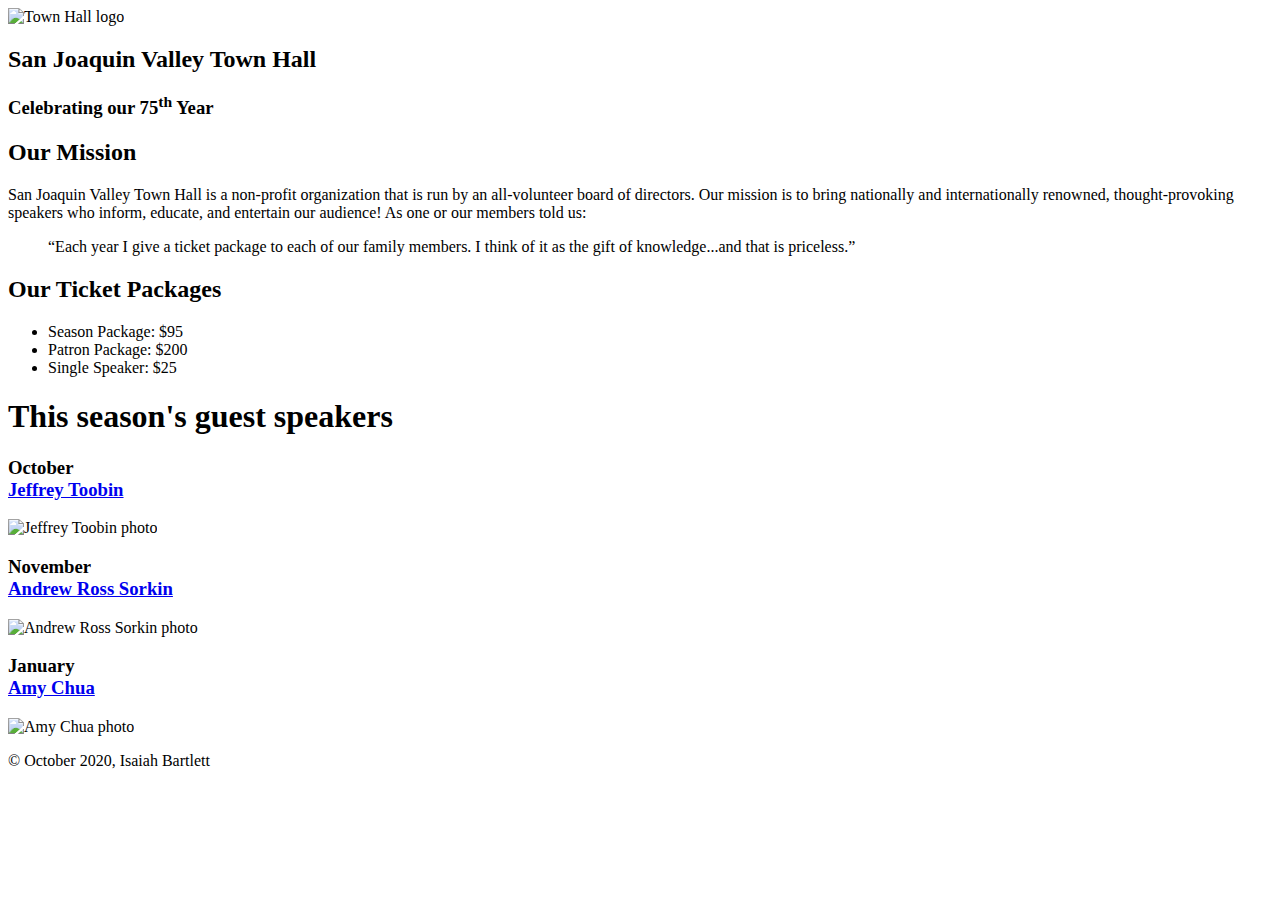
==== index.html @ 59079f50 "Create index.html" ====
<!DOCTYPE html>
<html lang="en">

<head>
	<meta charset="utf-8">
	<title>San Joaquin Valley Town Hall</title>
	<link rel="shortcut icon" href="images/favicon.ico">
	<link rel="stylesheet" href="styles/main.css">
</head>

<body>
	<header>
		<img src="images/town_hall_logo.gif" alt="Town Hall logo" height="80">
		<h2>San Joaquin Valley Town Hall</h2>
		<h3>Celebrating our <span class="shadow">75<sup>th</sup></span> Year</h3>
	</header>
	<main>
		<h2>Our Mission</h2>
		<p>San Joaquin Valley Town Hall is a non-profit organization that is run by an 
			all-volunteer board of directors. Our mission is to bring nationally and 
			internationally renowned, thought-provoking speakers who inform, educate, 
			and entertain our audience! As one or our members told us:</p>
		<blockquote>&ldquo;Each year I give a ticket package to each of our family members. 
			I think of it as the gift of knowledge...and that is priceless.&rdquo;</blockquote>

		<h2>Our Ticket Packages</h2>
		<ul>
			<li>Season Package: $95</li>
			<li>Patron Package: $200</li>
			<li>Single Speaker: $25</li>
		</ul>

		<h1>This season's guest speakers</h1>
		<h3>October<br><a href="speakers/toobin.html">Jeffrey Toobin</a></h3>
		<img src="images/toobin75.jpg" alt="Jeffrey Toobin photo">
		<h3>November<br><a href="speakers/sorkin.html">Andrew Ross Sorkin</a></h3>
		<img src="images/sorkin75.jpg" alt="Andrew Ross Sorkin photo">
		<h3>January<br><a href="speakers/chua.html">Amy Chua</a></h3>
		<img src="images/chua75.jpg" alt="Amy Chua photo">
	</main>
	<footer>
		<p>&copy; October 2020, Isaiah Bartlett</p>
	</footer>
</body>
</html>
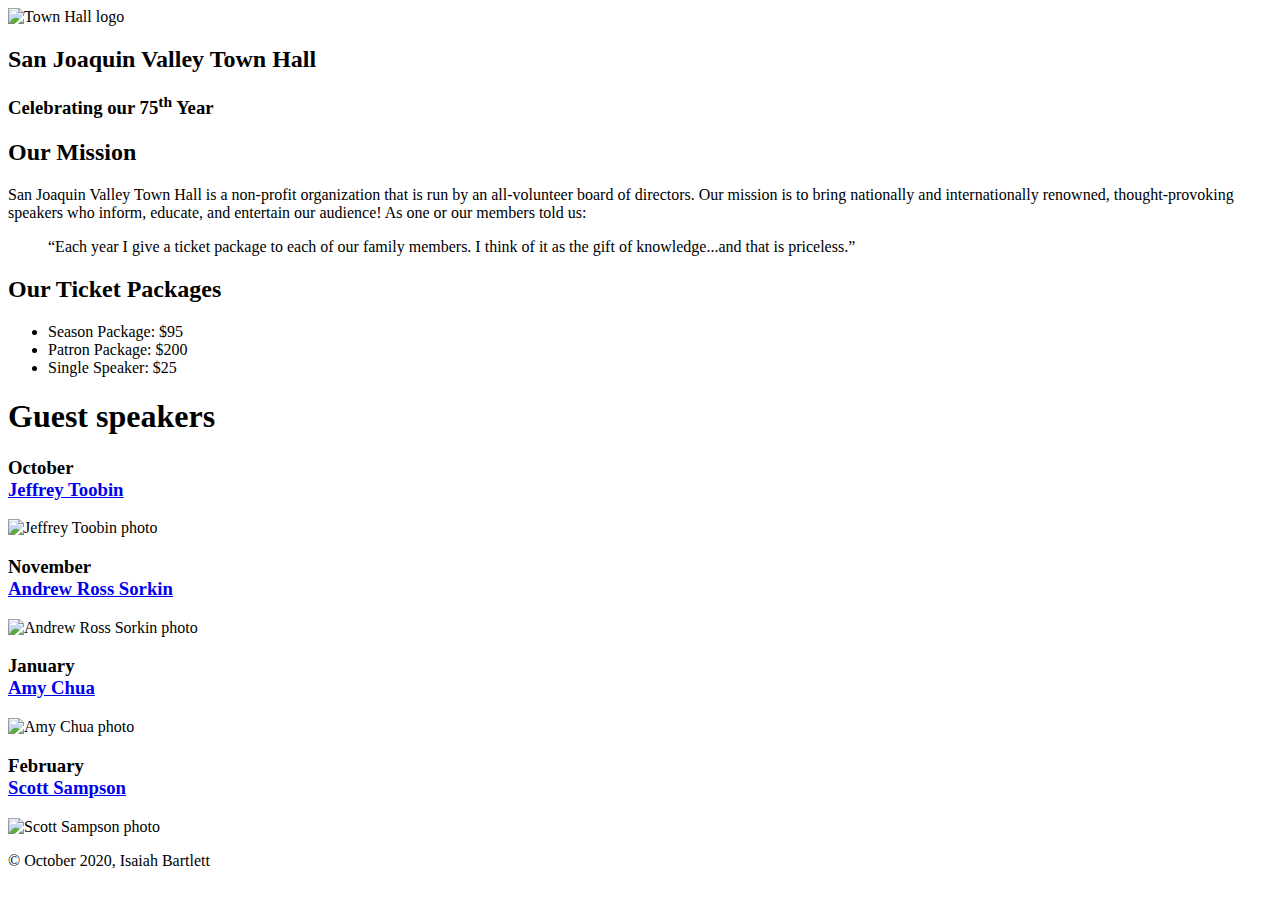
==== commit 810ffa6b: "Update index.html" ====
--- a/index.html
+++ b/index.html
@@ -15,6 +15,7 @@
 		<h3>Celebrating our <span class="shadow">75<sup>th</sup></span> Year</h3>
 	</header>
 	<main>
+		<section>
 		<h2>Our Mission</h2>
 		<p>San Joaquin Valley Town Hall is a non-profit organization that is run by an 
 			all-volunteer board of directors. Our mission is to bring nationally and 
@@ -29,14 +30,18 @@
 			<li>Patron Package: $200</li>
 			<li>Single Speaker: $25</li>
 		</ul>
-
-		<h1>This season's guest speakers</h1>
+		</section>
+		<aside>
+		<h1>Guest speakers</h1>
 		<h3>October<br><a href="speakers/toobin.html">Jeffrey Toobin</a></h3>
 		<img src="images/toobin75.jpg" alt="Jeffrey Toobin photo">
 		<h3>November<br><a href="speakers/sorkin.html">Andrew Ross Sorkin</a></h3>
 		<img src="images/sorkin75.jpg" alt="Andrew Ross Sorkin photo">
 		<h3>January<br><a href="speakers/chua.html">Amy Chua</a></h3>
 		<img src="images/chua75.jpg" alt="Amy Chua photo">
+		<h3>February<br><a href="speakers/c7_sampson.html">Scott Sampson</a></h3>
+		<img src="images/sampson75.jpg" alt="Scott Sampson photo">
+		</aside>
 	</main>
 	<footer>
 		<p>&copy; October 2020, Isaiah Bartlett</p>
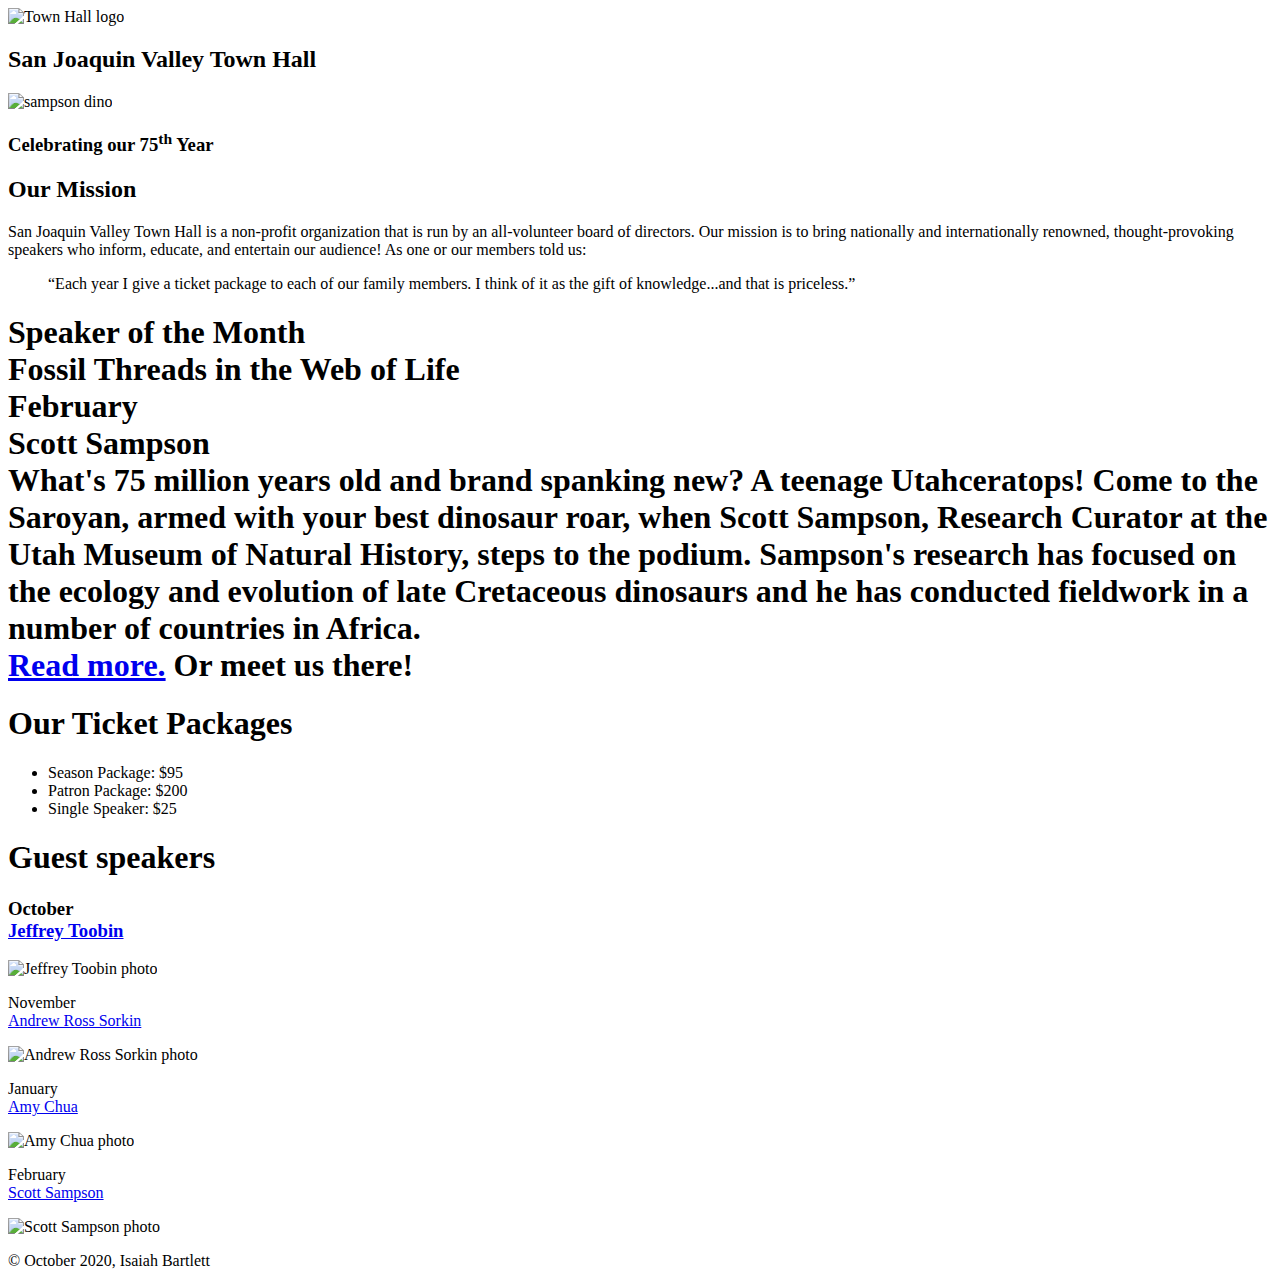
==== commit 42f32077: "Update index.html" ====
--- a/index.html
+++ b/index.html
@@ -12,6 +12,7 @@
 	<header>
 		<img src="images/town_hall_logo.gif" alt="Town Hall logo" height="80">
 		<h2>San Joaquin Valley Town Hall</h2>
+		<img src="images/sampson_dinosaur.jpg" alt="sampson dino" height="80">
 		<h3>Celebrating our <span class="shadow">75<sup>th</sup></span> Year</h3>
 	</header>
 	<main>
@@ -23,8 +24,13 @@
 			and entertain our audience! As one or our members told us:</p>
 		<blockquote>&ldquo;Each year I give a ticket package to each of our family members. 
 			I think of it as the gift of knowledge...and that is priceless.&rdquo;</blockquote>
+		<h1> Speaker of the Month<br> Fossil Threads in the Web of Life <br> February <br> Scott Sampson <br> What's 75 million years old and brand spanking new? A teenage Utahceratops! Come to the Saroyan, armed with your best dinosaur roar, when Scott Sampson, Research Curator at the Utah Museum of Natural History, steps to the podium. Sampson's research has focused on the ecology and evolution of late Cretaceous dinosaurs and he has conducted fieldwork in a number of countries in Africa.
+			<br><a href='sampson.html'>Read more.</a> Or meet us there!</h1>
+		
 
-		<h2>Our Ticket Packages</h2>
+
+		<article>	
+		<h1>Our Ticket Packages</h1>
 		<ul>
 			<li>Season Package: $95</li>
 			<li>Patron Package: $200</li>
@@ -35,13 +41,14 @@
 		<h1>Guest speakers</h1>
 		<h3>October<br><a href="speakers/toobin.html">Jeffrey Toobin</a></h3>
 		<img src="images/toobin75.jpg" alt="Jeffrey Toobin photo">
-		<h3>November<br><a href="speakers/sorkin.html">Andrew Ross Sorkin</a></h3>
+		<p>November<br><a href="speakers/sorkin.html">Andrew Ross Sorkin</a></p>
 		<img src="images/sorkin75.jpg" alt="Andrew Ross Sorkin photo">
-		<h3>January<br><a href="speakers/chua.html">Amy Chua</a></h3>
+		<p>January<br><a href="speakers/chua.html">Amy Chua</a></p>
 		<img src="images/chua75.jpg" alt="Amy Chua photo">
-		<h3>February<br><a href="speakers/c7_sampson.html">Scott Sampson</a></h3>
+		<p>February<br><a href="speakers/c7_sampson.html">Scott Sampson</a></p>
 		<img src="images/sampson75.jpg" alt="Scott Sampson photo">
 		</aside>
+			</article>	
 	</main>
 	<footer>
 		<p>&copy; October 2020, Isaiah Bartlett</p>
